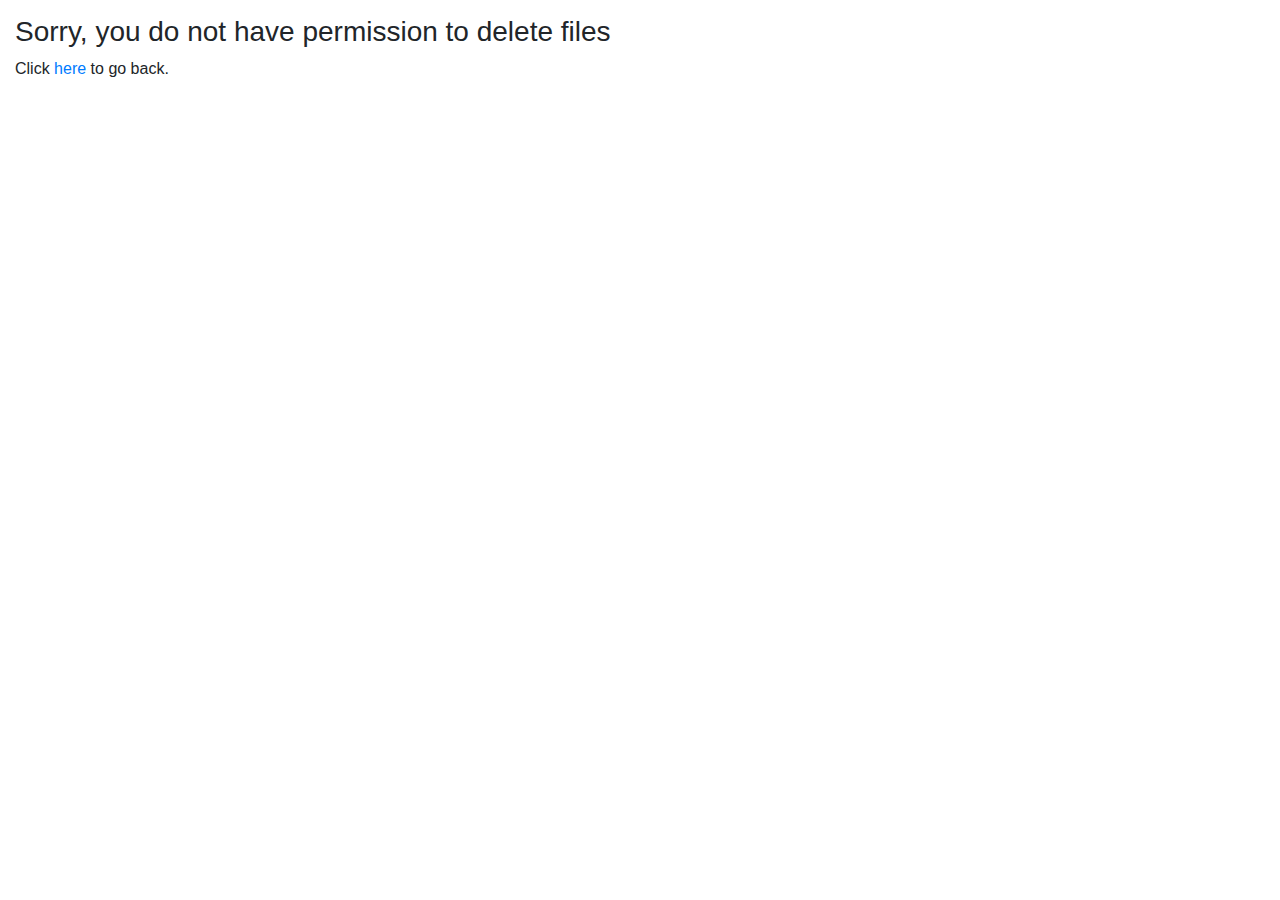
==== src/main/resources/templates/accessDenied.html @ 97465ab0 "update" ====
<!DOCTYPE html>
<html lang="en">
<head>
    <meta charset="UTF-8">

    <meta name="viewport" content="width=device-width, initial-scale=1.0, shrink-to-fit=no">
    <link rel="stylesheet" href="https://stackpath.bootstrapcdn.com/bootstrap/4.3.1/css/bootstrap.min.css"
          integrity="sha384-ggOyR0iXCbMQv3Xipma34MD+dH/1fQ784/j6cY/iJTQUOhcWr7x9JvoRxT2MZw1T" crossorigin="anonymous">
    <title>Access denied</title>

</head>
<body>

<div style="margin: 15px;">
    <h3>Sorry, you do not have permission to delete files</h3>
    Click <a href="/">here</a> to go back.
</div>

</body>
</html>
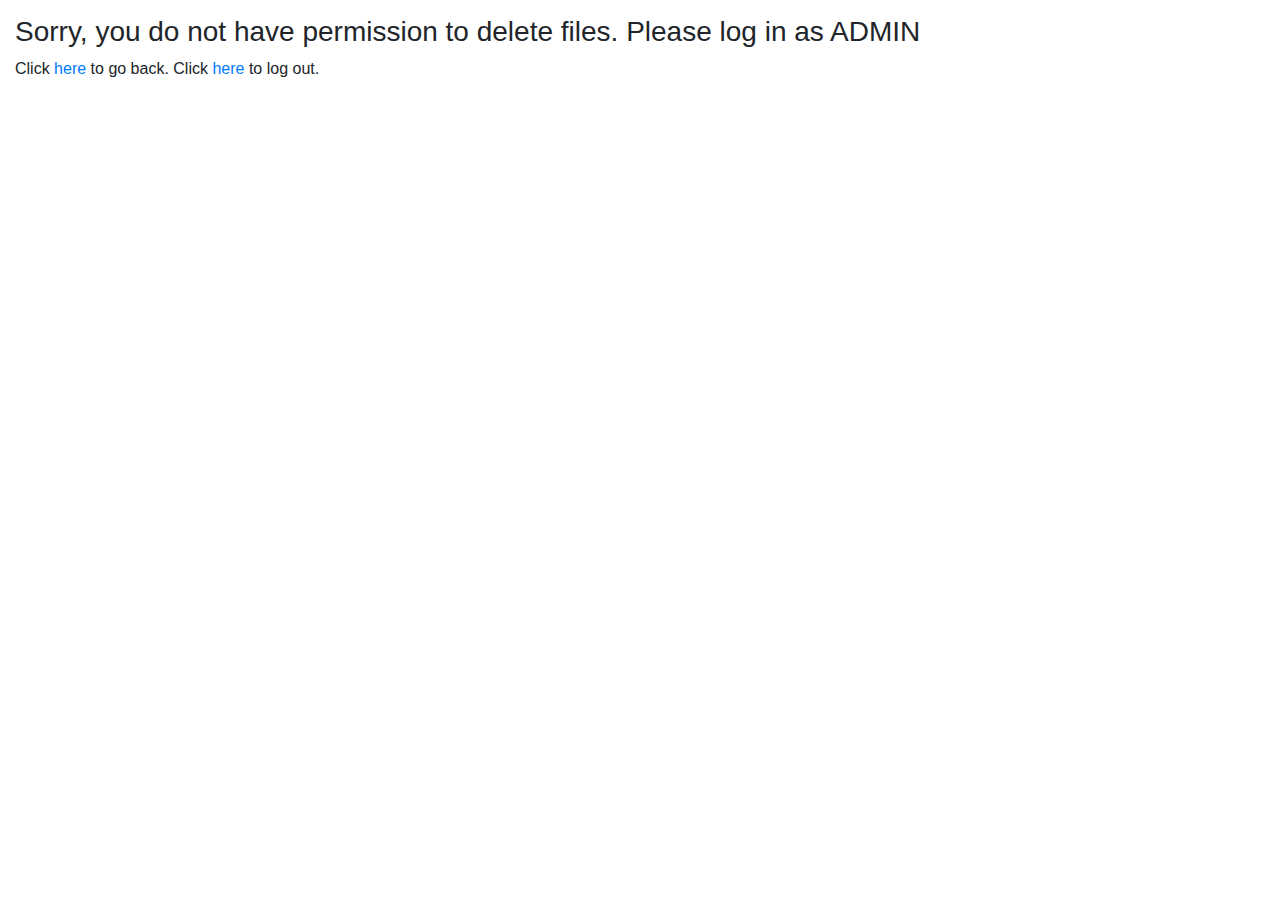
==== commit 1da93f2b: "update" ====
--- a/src/main/resources/templates/accessDenied.html
+++ b/src/main/resources/templates/accessDenied.html
@@ -12,8 +12,9 @@
 <body>
 
 <div style="margin: 15px;">
-    <h3>Sorry, you do not have permission to delete files</h3>
+    <h3>Sorry, you do not have permission to delete files. Please log in as ADMIN</h3>
     Click <a href="/">here</a> to go back.
+    Click <a href="/logout">here</a> to log out.
 </div>
 
 </body>
